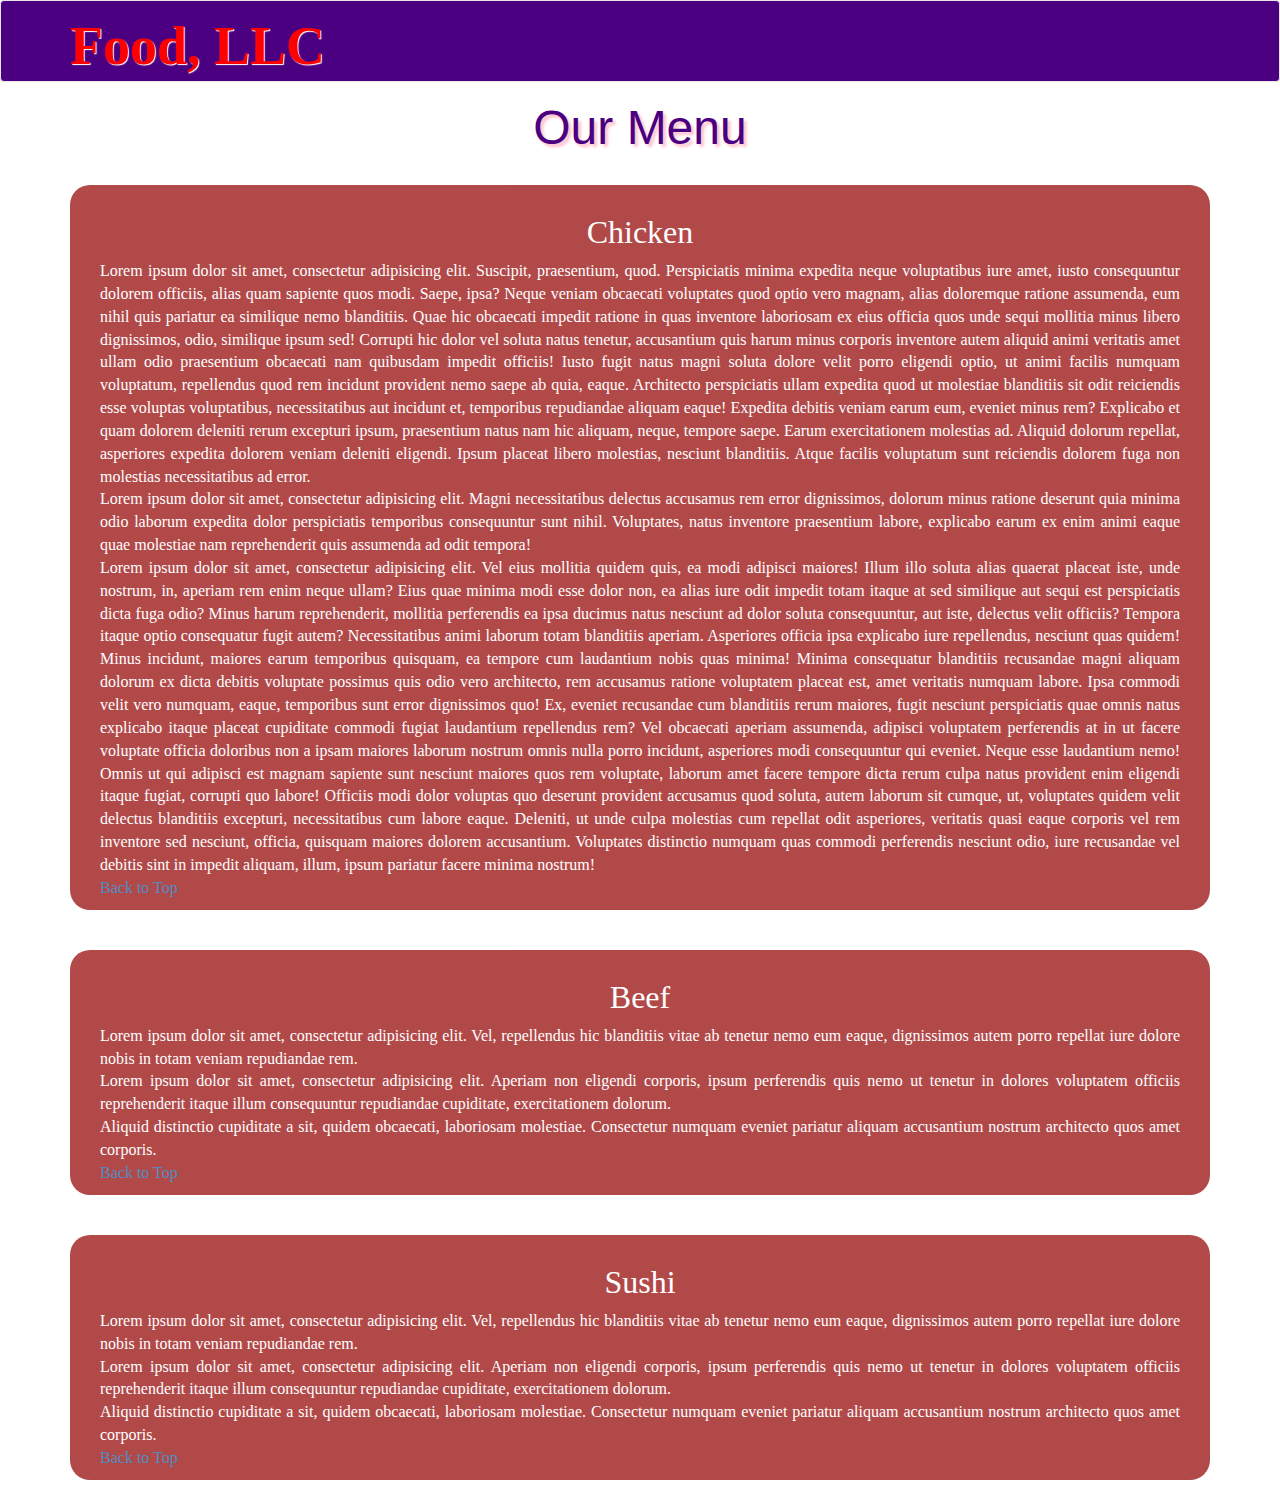
==== module3-solution/index2.html @ 54cdf720 "module 3 solution" ====
<!doctype html>
<html lang="en">
  <head>
    <meta charset="utf-8">
    <meta http-equiv="X-UA-Compatible" content="IE=edge">
    <meta name="viewport" content="width=device-width, initial-scale=1">
    <title>Module 3 Solution</title>
    <link rel="stylesheet" href="css/bootstrap.min.css">
    <link rel="stylesheet" href="stylesheet3 2.css">
  </head>

<body>
  <header>
    <nav id="header-nav" class="navbar navbar-default">
      <div class="container">
        <div class="navbar-header">
          <div class="navbar-brand">
            <a href="index.html"><h1>Food, LLC</h1></a>
          </div>

          <button type="button" class="navbar-toggle collapsed" data-toggle="collapse" data-target="#collapsable-nav" aria-expanded="false">
            <span class="sr-only">Toggle navigation</span>
            <span class="icon-bar"></span>
            <span class="icon-bar"></span>
            <span class="icon-bar"></span>
          </button>
        </div>     

        <div id="collapsable-nav" class="collapse navbar-collapse">
           <ul id="nav-list" class="nav navbar-nav navbar-right">
                <li class="hidden-lg hidden-md hidden-sm visible-xs"><a href="#chicken">Chicken</a></li>
                <li class="hidden-lg hidden-md hidden-sm visible-xs"><a href="#beef">Beef</a></li>
                <li class="hidden-lg hidden-md hidden-sm visible-xs"><a href="#sushi">Sushi</a></li>
          </ul><!-- #nav-list -->
        </div><!-- .collapse .navbar-collapse -->
      </div><!-- .container -->
    </nav><!-- #header-nav -->
  </header>
  
  
  <!-- End of Header -->

<!-- Main Content -->
  <h1 id="top" class="text-center">Our Menu</h1>
    <div class="container">
      <!-- <div class="row"> -->
        <section id="chicken" class="col-lg-12 col-md-12 col-sm-12">
          <h3 id="chicken-title" class="text-center">Chicken</h3>
          <article id="chicken-article">
            Lorem ipsum dolor sit amet, consectetur adipisicing elit. Suscipit, praesentium, quod. Perspiciatis minima expedita neque voluptatibus iure amet, iusto consequuntur dolorem officiis, alias quam sapiente quos modi. Saepe, ipsa? Neque veniam obcaecati voluptates quod optio vero magnam, alias doloremque ratione assumenda, eum nihil quis pariatur ea similique nemo blanditiis. Quae hic obcaecati impedit ratione in quas inventore laboriosam ex eius officia quos unde sequi mollitia minus libero dignissimos, odio, similique ipsum sed! Corrupti hic dolor vel soluta natus tenetur, accusantium quis harum minus corporis inventore autem aliquid animi veritatis amet ullam odio praesentium obcaecati nam quibusdam impedit officiis! Iusto fugit natus magni soluta dolore velit porro eligendi optio, ut animi facilis numquam voluptatum, repellendus quod rem incidunt provident nemo saepe ab quia, eaque. Architecto perspiciatis ullam expedita quod ut molestiae blanditiis sit odit reiciendis esse voluptas voluptatibus, necessitatibus aut incidunt et, temporibus repudiandae aliquam eaque! Expedita debitis veniam earum eum, eveniet minus rem? Explicabo et quam dolorem deleniti rerum excepturi ipsum, praesentium natus nam hic aliquam, neque, tempore saepe. Earum exercitationem molestias ad. Aliquid dolorum repellat, asperiores expedita dolorem veniam deleniti eligendi. Ipsum placeat libero molestias, nesciunt blanditiis. Atque facilis voluptatum sunt reiciendis dolorem fuga non molestias necessitatibus ad error.
            <br>
            Lorem ipsum dolor sit amet, consectetur adipisicing elit. Magni necessitatibus delectus accusamus rem error dignissimos, dolorum minus ratione deserunt quia minima odio laborum expedita dolor perspiciatis temporibus consequuntur sunt nihil. Voluptates, natus inventore praesentium labore, explicabo earum ex enim animi eaque quae molestiae nam reprehenderit quis assumenda ad odit tempora!  
            <br>
            Lorem ipsum dolor sit amet, consectetur adipisicing elit. Vel eius mollitia quidem quis, ea modi adipisci maiores! Illum illo soluta alias quaerat placeat iste, unde nostrum, in, aperiam rem enim neque ullam? Eius quae minima modi esse dolor non, ea alias iure odit impedit totam itaque at sed similique aut sequi est perspiciatis dicta fuga odio? Minus harum reprehenderit, mollitia perferendis ea ipsa ducimus natus nesciunt ad dolor soluta consequuntur, aut iste, delectus velit officiis? Tempora itaque optio consequatur fugit autem? Necessitatibus animi laborum totam blanditiis aperiam. Asperiores officia ipsa explicabo iure repellendus, nesciunt quas quidem! Minus incidunt, maiores earum temporibus quisquam, ea tempore cum laudantium nobis quas minima! Minima consequatur blanditiis recusandae magni aliquam dolorum ex dicta debitis voluptate possimus quis odio vero architecto, rem accusamus ratione voluptatem placeat est, amet veritatis numquam labore. Ipsa commodi velit vero numquam, eaque, temporibus sunt error dignissimos quo! Ex, eveniet recusandae cum blanditiis rerum maiores, fugit nesciunt perspiciatis quae omnis natus explicabo itaque placeat cupiditate commodi fugiat laudantium repellendus rem? Vel obcaecati aperiam assumenda, adipisci voluptatem perferendis at in ut facere voluptate officia doloribus non a ipsam maiores laborum nostrum omnis nulla porro incidunt, asperiores modi consequuntur qui eveniet. Neque esse laudantium nemo! Omnis ut qui adipisci est magnam sapiente sunt nesciunt maiores quos rem voluptate, laborum amet facere tempore dicta rerum culpa natus provident enim eligendi itaque fugiat, corrupti quo labore! Officiis modi dolor voluptas quo deserunt provident accusamus quod soluta, autem laborum sit cumque, ut, voluptates quidem velit delectus blanditiis excepturi, necessitatibus cum labore eaque. Deleniti, ut unde culpa molestias cum repellat odit asperiores, veritatis quasi eaque corporis vel rem inventore sed nesciunt, officia, quisquam maiores dolorem accusantium. Voluptates distinctio numquam quas commodi perferendis nesciunt odio, iure recusandae vel debitis sint in impedit aliquam, illum, ipsum pariatur facere minima nostrum! <br>
            <a href="#top">Back to Top</a>
          </article>
      </section>
    
    <!-- </div> -->
          <!-- Beef -->
        <section id="beef" class="col-lg-12 col-md-12 col-sm-12">
          <h3 id="beef-title" class="text-center">Beef</h3>
            <article>
              Lorem ipsum dolor sit amet, consectetur adipisicing elit. Vel, repellendus hic blanditiis vitae ab tenetur nemo eum eaque, dignissimos autem porro repellat iure dolore nobis in totam veniam repudiandae rem. <br>
              Lorem ipsum dolor sit amet, consectetur adipisicing elit. Aperiam non eligendi corporis, ipsum perferendis quis nemo ut tenetur in dolores voluptatem officiis reprehenderit itaque illum consequuntur repudiandae cupiditate, exercitationem dolorum. <br>
              Aliquid distinctio cupiditate a sit, quidem obcaecati, laboriosam molestiae. Consectetur numquam eveniet pariatur aliquam accusantium nostrum architecto quos amet corporis. <br>
              <a href="#top">Back to Top</a>
            </article>
        </section>

      <!-- Sushi -->

      <section id="sushi" class="col-lg-12 col-md-12 col-sm-12">
        <h3 id="sushi-title" class="text-center">Sushi</h3>
          <article>
            Lorem ipsum dolor sit amet, consectetur adipisicing elit. Vel, repellendus hic blanditiis vitae ab tenetur nemo eum eaque, dignissimos autem porro repellat iure dolore nobis in totam veniam repudiandae rem. <br>
            Lorem ipsum dolor sit amet, consectetur adipisicing elit. Aperiam non eligendi corporis, ipsum perferendis quis nemo ut tenetur in dolores voluptatem officiis reprehenderit itaque illum consequuntur repudiandae cupiditate, exercitationem dolorum. <br>
            Aliquid distinctio cupiditate a sit, quidem obcaecati, laboriosam molestiae. Consectetur numquam eveniet pariatur aliquam accusantium nostrum architecto quos amet corporis. <br>
            <a href="#top">Back to Top</a>
          </article>
      </section>

  </div>

<!-- jQuery (Bootstrap JS plugins depend on it) -->
<script src="js/jquery-1.11.3.min.js"></script>
<script src="js/bootstrap.min.js"></script>
<script src="js/script.js"></script>
</body>
</html>
---- module3-solution/stylesheet3 2.css ----
body {
  font-size: 16px;
  color: indigo;
  font-family: 'Times New Roman', sans-serif;
}

h1 {
  font-size:3em;
  text-shadow: 3px 3px 3px pink;
  font-family: 'Forte', sans-serif;
}

/* HEADER */
#header-nav {
  background-color: indigo;
  padding-bottom:30px;
}

.navbar-brand {
  padding-top: 25px;
}
.navbar-brand h1 { /* Restaurant name */
  font-family: 'Tahoma', serif;
  color: red;
  font-size: 3.0em;
  text-transform: none;
  font-weight: bold;
  text-shadow: 1px 1px 1px white;
  margin-top: 0;
  margin-bottom: 15px;
  line-height: .75;
  float: left;
}
.navbar-brand a:hover, .navbar-brand a:focus {
  text-decoration: none;
}

#nav-list {
  margin-top: 10px;
}
#nav-list a {
  color: white;
  text-align: center;
}
#nav-list a:hover {
  background: red;
}

#nav-list a span {
  font-size: 1.8em;
}
.navbar-header button .navbar-toggle, .navbar-header .icon-bar {
  border: 1px solid white;
}
.navbar-header button.navbar-toggle {
    clear: both;
    margin-top: -30px;
}
.navbar-default .navbar-nav>.active>a, .navbar-default .navbar-nav>.active>a:focus, .navbar-default .navbar-nav>.active>a:hover{
  background-color: blue;
}
.navbar-default .navbar-toggle {
  border-color: black;
  
} 
.navbar-default .navbar-toggle:focus, .navbar-default .navbar-toggle:hover {
  background-color:blue;
}
.navbar-header div {
  padding-bottom: 0px;
}


/* END HEADER */




/*     MAIN CONTENT BEGINS     */
section {
  text-align:justify;
  background-color: brown;
  border-radius:20px;
  opacity:0.85;
  color: white;
  margin: 20px 0px;
}
#chicken, #sushi, #beef {
  /*margin: 10px 30px 10px 30px;*/
  padding: 10px 30px;
}
#chicken-title, #beef-title, #sushi-title {
  font-size: 2em;
}


/********** Large devices only **********/
@media (min-width: 1200px) {
 
}
/********** Medium devices only **********/
@media (min-width: 992px) and (max-width: 1199px) {
  /* Header */

}
/********** Small devices only **********/
@media (min-width: 768px) and (max-width: 991px) {
  /* Home Page */

}
/********** Extra small devices only **********/
@media (max-width: 767px) {
  /* Header */
  .navbar-brand {
    padding-top: 10px;
    height: 80px;
  }
  .navbar-brand h1 { /* Restaurant name */
    padding-top: 10px;
    font-size: 10vw; /* 1vw = 1% of viewport width */
  }
  #collapsable-nav a { /* Collapsed nav menu text */
    font-size: 1.2em;
  }
  #collapsable-nav a span { /* Collapsed nav menu glyph */
    font-size: 1em;
    margin-right: 5px;
  }
  #header-nav {
  background-color: indigo;
  padding-bottom:10px;
  }
  section {
  text-align:justify;
  background-color: brown;
  border-radius:20px;
  opacity:0.8;
  color: white;
  margin: 10px 30px 10px 30px;
  }
  #chicken {
  margin: 10px 30px 10px 30px;
  padding: 10px 30px;
  }
}
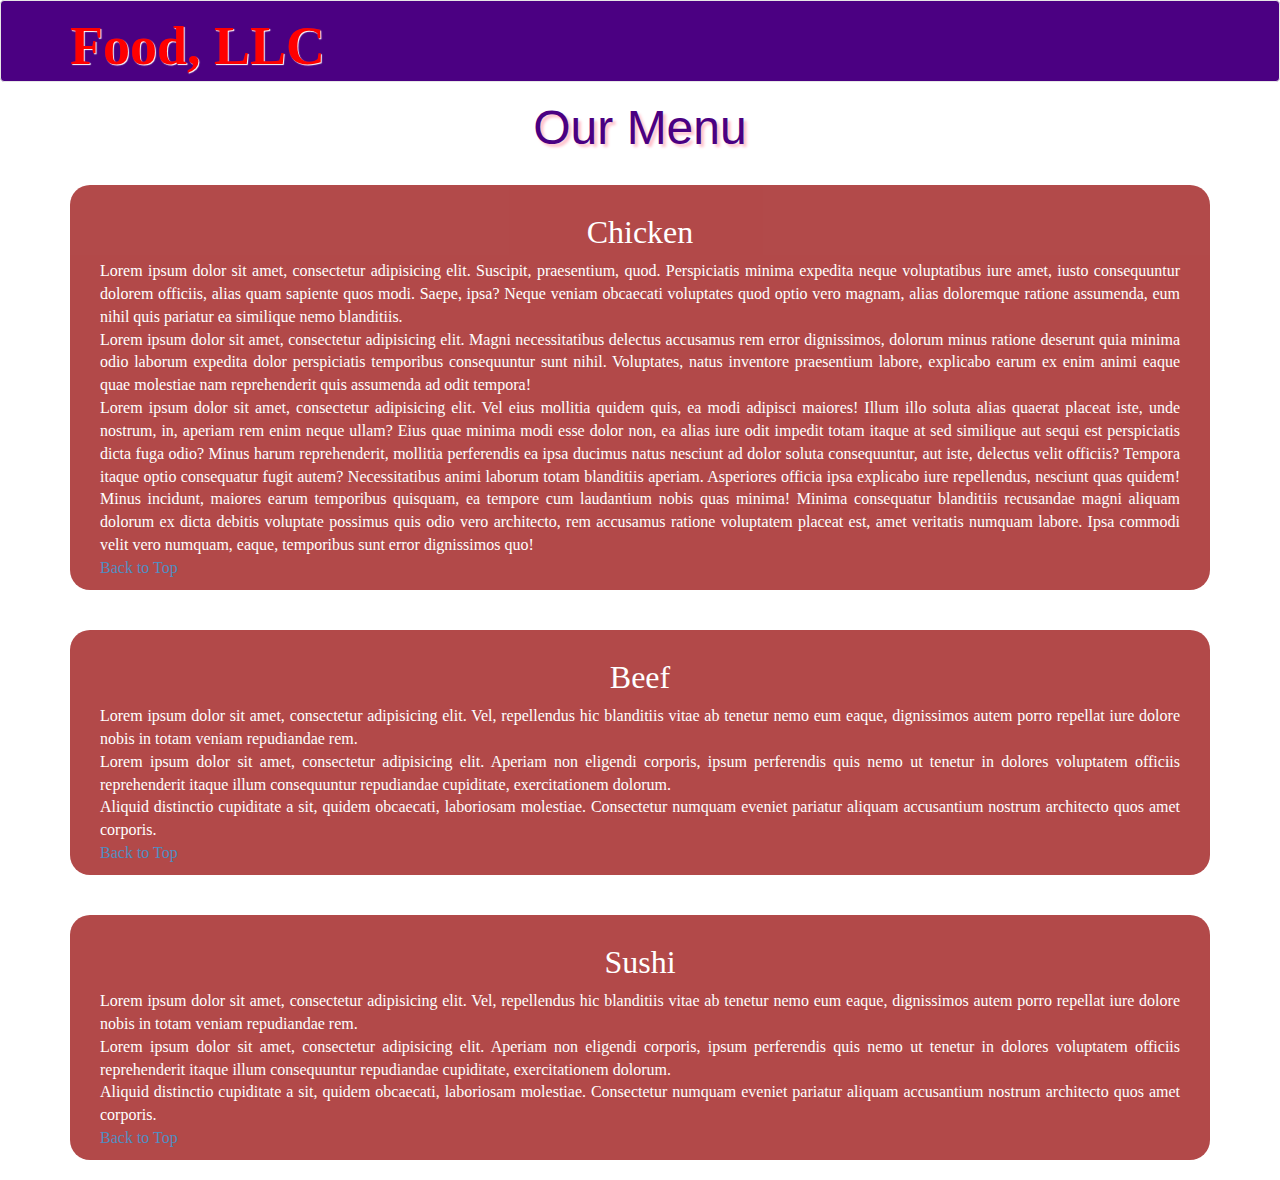
==== commit b89e3a57: "modified" ====
--- a/module3-solution/index2.html
+++ b/module3-solution/index2.html
@@ -47,11 +47,11 @@
         <section id="chicken" class="col-lg-12 col-md-12 col-sm-12">
           <h3 id="chicken-title" class="text-center">Chicken</h3>
           <article id="chicken-article">
-            Lorem ipsum dolor sit amet, consectetur adipisicing elit. Suscipit, praesentium, quod. Perspiciatis minima expedita neque voluptatibus iure amet, iusto consequuntur dolorem officiis, alias quam sapiente quos modi. Saepe, ipsa? Neque veniam obcaecati voluptates quod optio vero magnam, alias doloremque ratione assumenda, eum nihil quis pariatur ea similique nemo blanditiis. Quae hic obcaecati impedit ratione in quas inventore laboriosam ex eius officia quos unde sequi mollitia minus libero dignissimos, odio, similique ipsum sed! Corrupti hic dolor vel soluta natus tenetur, accusantium quis harum minus corporis inventore autem aliquid animi veritatis amet ullam odio praesentium obcaecati nam quibusdam impedit officiis! Iusto fugit natus magni soluta dolore velit porro eligendi optio, ut animi facilis numquam voluptatum, repellendus quod rem incidunt provident nemo saepe ab quia, eaque. Architecto perspiciatis ullam expedita quod ut molestiae blanditiis sit odit reiciendis esse voluptas voluptatibus, necessitatibus aut incidunt et, temporibus repudiandae aliquam eaque! Expedita debitis veniam earum eum, eveniet minus rem? Explicabo et quam dolorem deleniti rerum excepturi ipsum, praesentium natus nam hic aliquam, neque, tempore saepe. Earum exercitationem molestias ad. Aliquid dolorum repellat, asperiores expedita dolorem veniam deleniti eligendi. Ipsum placeat libero molestias, nesciunt blanditiis. Atque facilis voluptatum sunt reiciendis dolorem fuga non molestias necessitatibus ad error.
+            Lorem ipsum dolor sit amet, consectetur adipisicing elit. Suscipit, praesentium, quod. Perspiciatis minima expedita neque voluptatibus iure amet, iusto consequuntur dolorem officiis, alias quam sapiente quos modi. Saepe, ipsa? Neque veniam obcaecati voluptates quod optio vero magnam, alias doloremque ratione assumenda, eum nihil quis pariatur ea similique nemo blanditiis. 
             <br>
             Lorem ipsum dolor sit amet, consectetur adipisicing elit. Magni necessitatibus delectus accusamus rem error dignissimos, dolorum minus ratione deserunt quia minima odio laborum expedita dolor perspiciatis temporibus consequuntur sunt nihil. Voluptates, natus inventore praesentium labore, explicabo earum ex enim animi eaque quae molestiae nam reprehenderit quis assumenda ad odit tempora!  
             <br>
-            Lorem ipsum dolor sit amet, consectetur adipisicing elit. Vel eius mollitia quidem quis, ea modi adipisci maiores! Illum illo soluta alias quaerat placeat iste, unde nostrum, in, aperiam rem enim neque ullam? Eius quae minima modi esse dolor non, ea alias iure odit impedit totam itaque at sed similique aut sequi est perspiciatis dicta fuga odio? Minus harum reprehenderit, mollitia perferendis ea ipsa ducimus natus nesciunt ad dolor soluta consequuntur, aut iste, delectus velit officiis? Tempora itaque optio consequatur fugit autem? Necessitatibus animi laborum totam blanditiis aperiam. Asperiores officia ipsa explicabo iure repellendus, nesciunt quas quidem! Minus incidunt, maiores earum temporibus quisquam, ea tempore cum laudantium nobis quas minima! Minima consequatur blanditiis recusandae magni aliquam dolorum ex dicta debitis voluptate possimus quis odio vero architecto, rem accusamus ratione voluptatem placeat est, amet veritatis numquam labore. Ipsa commodi velit vero numquam, eaque, temporibus sunt error dignissimos quo! Ex, eveniet recusandae cum blanditiis rerum maiores, fugit nesciunt perspiciatis quae omnis natus explicabo itaque placeat cupiditate commodi fugiat laudantium repellendus rem? Vel obcaecati aperiam assumenda, adipisci voluptatem perferendis at in ut facere voluptate officia doloribus non a ipsam maiores laborum nostrum omnis nulla porro incidunt, asperiores modi consequuntur qui eveniet. Neque esse laudantium nemo! Omnis ut qui adipisci est magnam sapiente sunt nesciunt maiores quos rem voluptate, laborum amet facere tempore dicta rerum culpa natus provident enim eligendi itaque fugiat, corrupti quo labore! Officiis modi dolor voluptas quo deserunt provident accusamus quod soluta, autem laborum sit cumque, ut, voluptates quidem velit delectus blanditiis excepturi, necessitatibus cum labore eaque. Deleniti, ut unde culpa molestias cum repellat odit asperiores, veritatis quasi eaque corporis vel rem inventore sed nesciunt, officia, quisquam maiores dolorem accusantium. Voluptates distinctio numquam quas commodi perferendis nesciunt odio, iure recusandae vel debitis sint in impedit aliquam, illum, ipsum pariatur facere minima nostrum! <br>
+            Lorem ipsum dolor sit amet, consectetur adipisicing elit. Vel eius mollitia quidem quis, ea modi adipisci maiores! Illum illo soluta alias quaerat placeat iste, unde nostrum, in, aperiam rem enim neque ullam? Eius quae minima modi esse dolor non, ea alias iure odit impedit totam itaque at sed similique aut sequi est perspiciatis dicta fuga odio? Minus harum reprehenderit, mollitia perferendis ea ipsa ducimus natus nesciunt ad dolor soluta consequuntur, aut iste, delectus velit officiis? Tempora itaque optio consequatur fugit autem? Necessitatibus animi laborum totam blanditiis aperiam. Asperiores officia ipsa explicabo iure repellendus, nesciunt quas quidem! Minus incidunt, maiores earum temporibus quisquam, ea tempore cum laudantium nobis quas minima! Minima consequatur blanditiis recusandae magni aliquam dolorum ex dicta debitis voluptate possimus quis odio vero architecto, rem accusamus ratione voluptatem placeat est, amet veritatis numquam labore. Ipsa commodi velit vero numquam, eaque, temporibus sunt error dignissimos quo! <br>
             <a href="#top">Back to Top</a>
           </article>
       </section>
